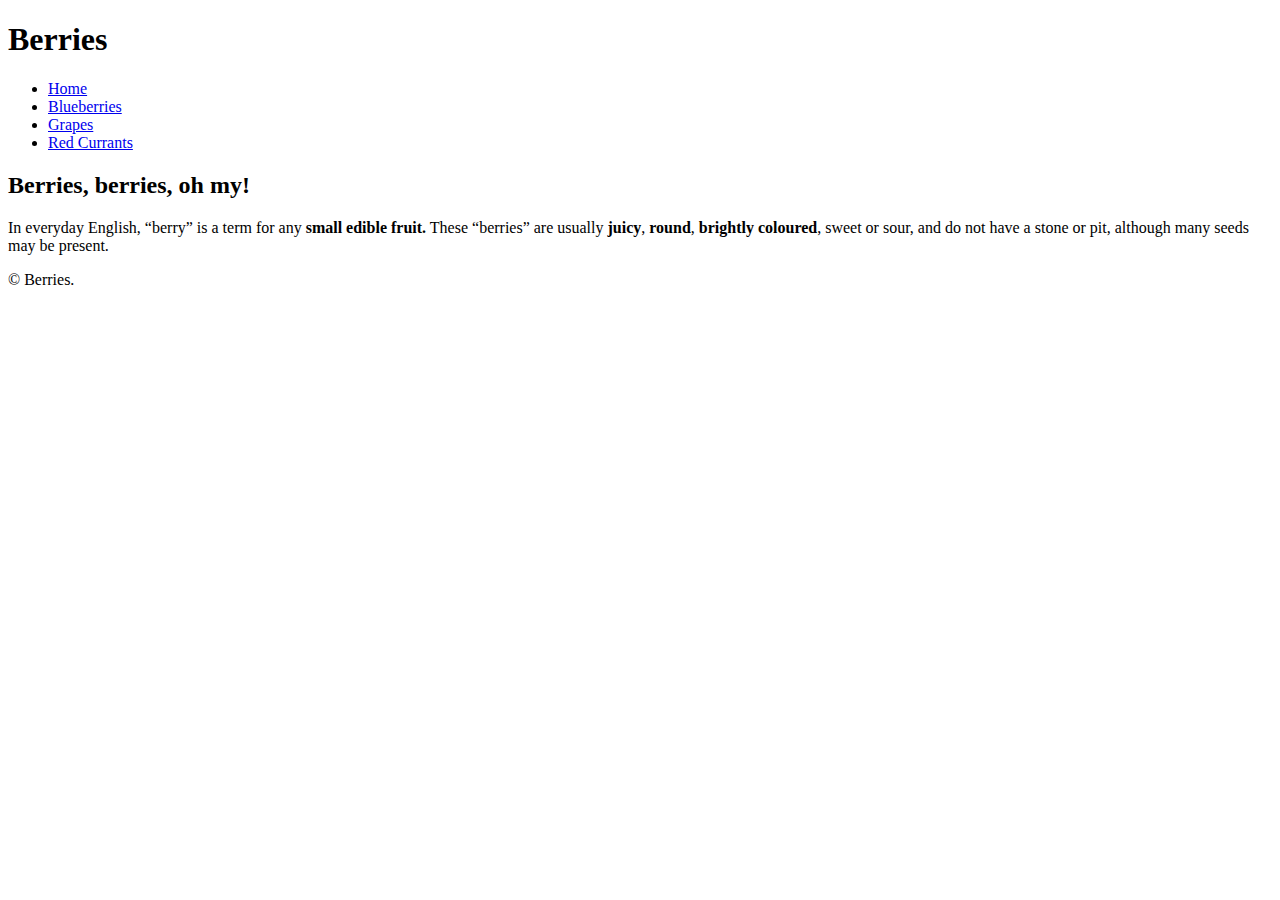
==== index.html @ 3adef319 "Add files via upload" ====
<!DOCTYPE html>
<html lang="en-ca">
<head>
  <meta charset="utf-8">
  <title>HTML template</title>
  <meta name="viewport" content="width=device-width,initial-scale=1">
  <link href="https://fonts.googleapis.com/css?family=Sigmar+One" rel="stylesheet">
  <link href="css/main.css" rel="stylesheet">
</head>
<body>

  <header>
    <h1>Berries</h1>
    <nav class="nav">
      <ul>
        <li><a class="current" href="index.html">Home</a></li>
        <li><a class="btn" href="#Blueberries">Blueberries</a></li>
        <li><a class="btn" href="#Grapes">Grapes</a></li>
        <li><a class="btn" href="#Red Currants">Red Currants</a></li>
      </ul>
  </header>
  <h2>Berries, berries, oh my!</h2>
    <p>In everyday English, “berry” is a term for any <b>small edible fruit.</b> These “berries” are usually <b>juicy</b>, <b>round</b>, <b>brightly coloured</b>, sweet or sour, and do not have a stone or pit, although many seeds may be present.</p>

  <footer>© Berries.</footer>

</nav>
</body>
</html>
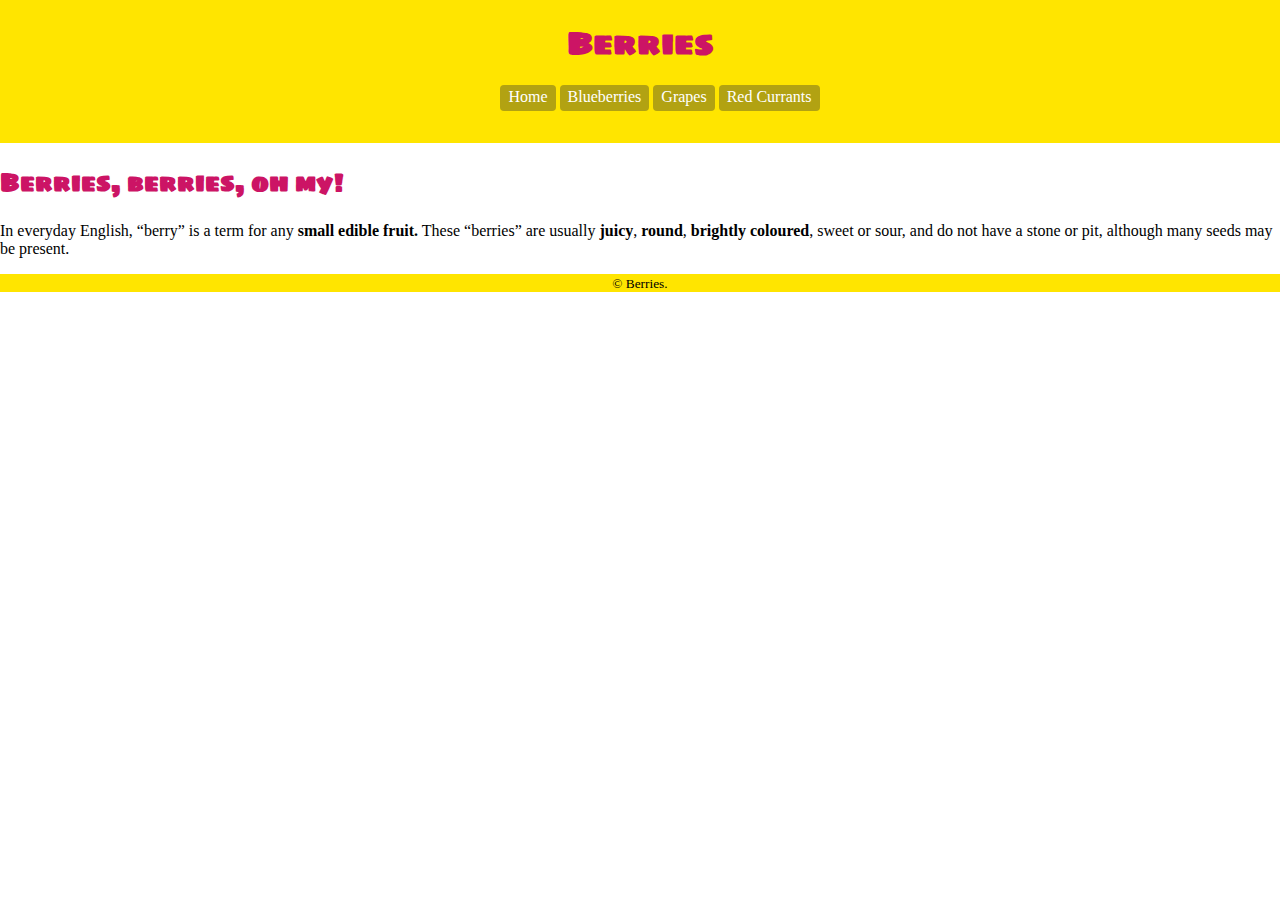
==== commit 119b756b: "added inputs to files + added css inputs" ====
--- a/index.html
+++ b/index.html
@@ -2,7 +2,7 @@
 <html lang="en-ca">
 <head>
   <meta charset="utf-8">
-  <title>HTML template</title>
+  <title>Berries</title>
   <meta name="viewport" content="width=device-width,initial-scale=1">
   <link href="https://fonts.googleapis.com/css?family=Sigmar+One" rel="stylesheet">
   <link href="css/main.css" rel="stylesheet">
@@ -13,17 +13,18 @@
     <h1>Berries</h1>
     <nav class="nav">
       <ul>
-        <li><a class="current" href="index.html">Home</a></li>
-        <li><a class="btn" href="#Blueberries">Blueberries</a></li>
-        <li><a class="btn" href="#Grapes">Grapes</a></li>
-        <li><a class="btn" href="#Red Currants">Red Currants</a></li>
+        <li><a href="index.html">Home</a></li>
+        <li><a href="blueberries.html">Blueberries</a></li>
+        <li><a href="grapes.html">Grapes</a></li>
+        <li><a href="red-currants.html">Red Currants</a></li>
       </ul>
+    </nav>
   </header>
-  <h2>Berries, berries, oh my!</h2>
+  <main>
+    <h2>Berries, berries, oh my!</h2>
     <p>In everyday English, “berry” is a term for any <b>small edible fruit.</b> These “berries” are usually <b>juicy</b>, <b>round</b>, <b>brightly coloured</b>, sweet or sour, and do not have a stone or pit, although many seeds may be present.</p>
+  </main>
+<footer><small>© Berries.</small></footer>
 
-  <footer>© Berries.</footer>
-
-</nav>
 </body>
 </html>
--- a/css/main.css
+++ b/css/main.css
@@ -0,0 +1,48 @@
+html {
+  font-family:"Georgia" serif;
+}
+header {
+  background-color: #ffe500;
+  padding: 1em;
+}
+body {
+  margin: 0.0;
+}
+h1{
+  margin: 0;
+  text-align: center;
+  color: #cc1465;
+  font-family:"Sigmar One", cursive;
+
+}
+h2 {
+  font-family: 'Sigmar One', cursive;
+  color: #cc1465;
+}
+
+.nav {
+  margin: 0;
+  list-style-type: none;
+  text-align: center;
+  padding: 0;
+}
+
+.nav li {
+  display: inline-block;
+}
+
+.nav a {
+  color: #fff;
+  display: inline-block;
+  padding: .2em .5em .3em;
+  background-color: #b2a212;
+  border-radius: 4px;
+  text-decoration: none;
+}
+.nav a:hover {
+  background-color: #2f2d13;
+}
+footer{
+  background-color: #ffe500;
+  text-align: center;
+}
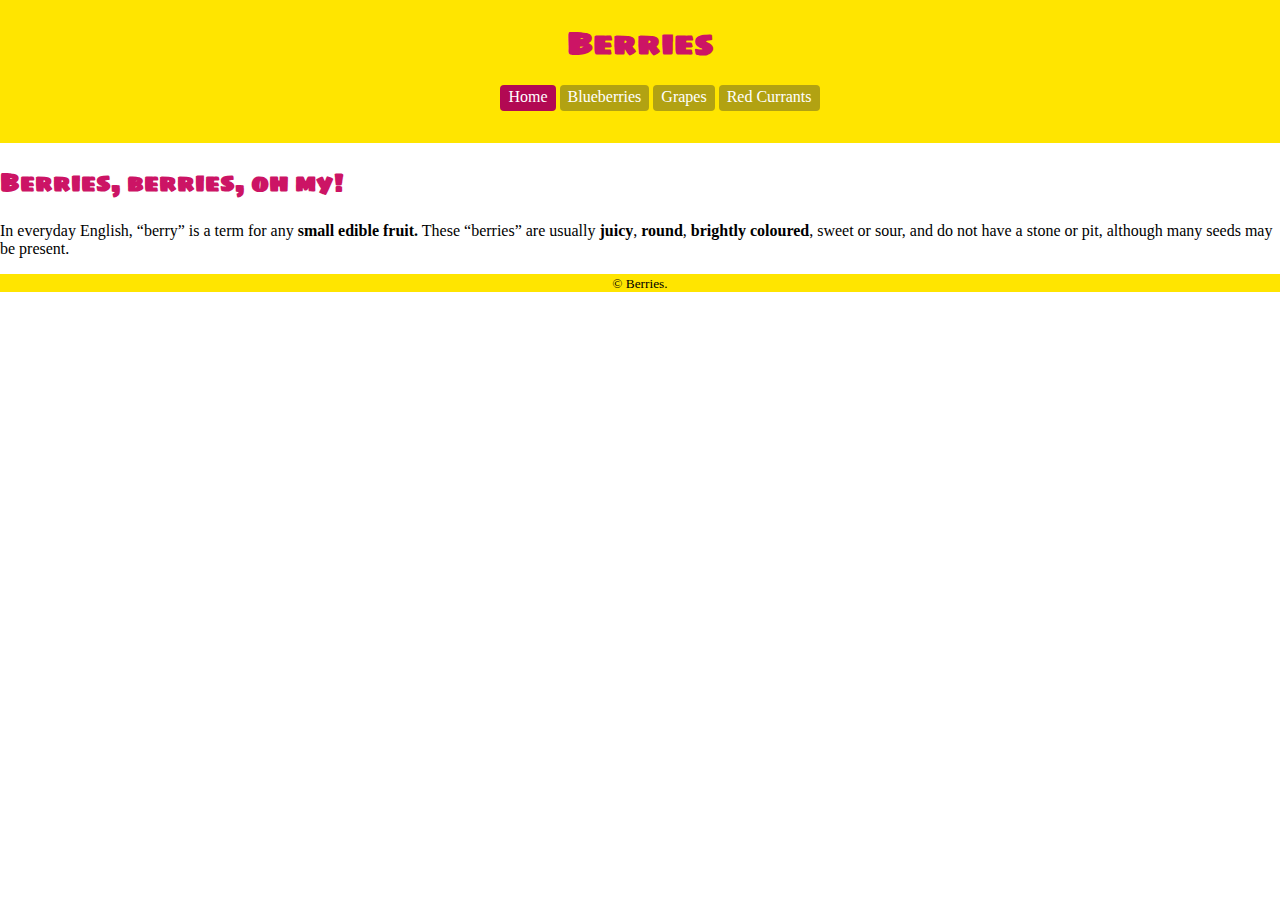
==== commit 5516a144: "added current" ====
--- a/index.html
+++ b/index.html
@@ -13,7 +13,7 @@
     <h1>Berries</h1>
     <nav class="nav">
       <ul>
-        <li><a href="index.html">Home</a></li>
+        <li><a class="current" href="index.html">Home</a></li>
         <li><a href="blueberries.html">Blueberries</a></li>
         <li><a href="grapes.html">Grapes</a></li>
         <li><a href="red-currants.html">Red Currants</a></li>
@@ -24,7 +24,7 @@
     <h2>Berries, berries, oh my!</h2>
     <p>In everyday English, “berry” is a term for any <b>small edible fruit.</b> These “berries” are usually <b>juicy</b>, <b>round</b>, <b>brightly coloured</b>, sweet or sour, and do not have a stone or pit, although many seeds may be present.</p>
   </main>
-<footer><small>© Berries.</small></footer>
+  <footer><small>© Berries.</small></footer>
 
 </body>
 </html>
--- a/css/main.css
+++ b/css/main.css
@@ -1,5 +1,6 @@
 html {
-  font-family:"Georgia" serif;
+  font-family:"Georgia" ,serif;
+  box-sizing: 1.875rem;
 }
 header {
   background-color: #ffe500;
@@ -42,6 +43,9 @@
 .nav a:hover {
   background-color: #2f2d13;
 }
+nav .current {
+  background-color: #b20953;
+}
 footer{
   background-color: #ffe500;
   text-align: center;
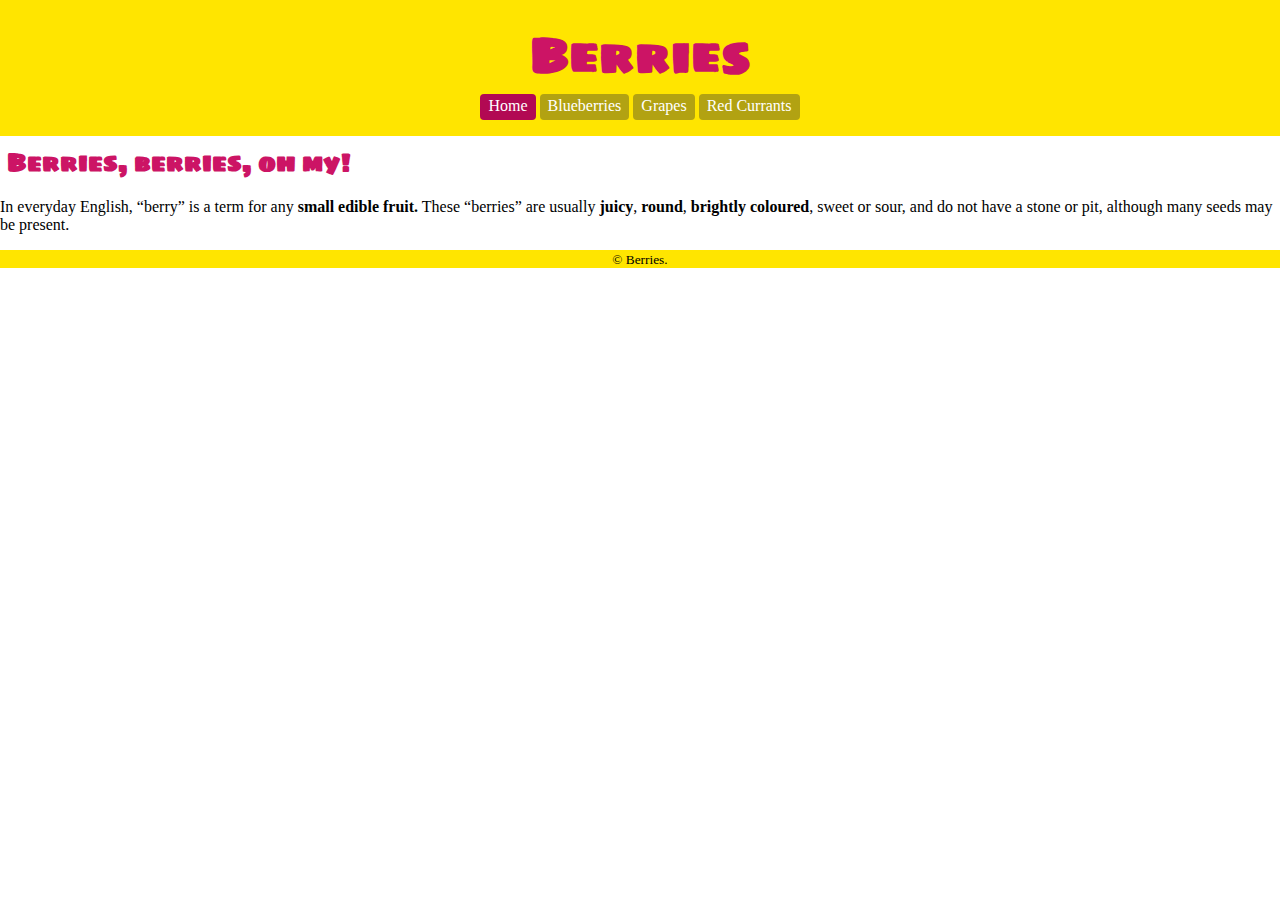
==== commit 186c6b5a: "added all images fixed css" ====
--- a/index.html
+++ b/index.html
@@ -11,8 +11,8 @@
 
   <header>
     <h1>Berries</h1>
-    <nav class="nav">
-      <ul>
+    <nav>
+      <ul class="nav">
         <li><a class="current" href="index.html">Home</a></li>
         <li><a href="blueberries.html">Blueberries</a></li>
         <li><a href="grapes.html">Grapes</a></li>
--- a/css/main.css
+++ b/css/main.css
@@ -1,24 +1,33 @@
 html {
-  font-family:"Georgia" ,serif;
-  box-sizing: 1.875rem;
+  font-family: Georgia, serif;
+  box-sizing: border-box;
 }
+
+*, *::before, *::after {
+  box-sizing: inherit;
+}
+
 header {
   background-color: #ffe500;
   padding: 1em;
 }
+
 body {
-  margin: 0.0;
+  margin: 0;
 }
-h1{
+
+h1 {
   margin: 0;
   text-align: center;
   color: #cc1465;
-  font-family:"Sigmar One", cursive;
+  font-family: "Sigmar One", cursive;
+  font-size: 3rem
+}
 
-}
 h2 {
-  font-family: 'Sigmar One', cursive;
+  font-family: "Sigmar One", cursive;
   color: #cc1465;
+  margin: .3em;
 }
 
 .nav {
@@ -40,13 +49,22 @@
   border-radius: 4px;
   text-decoration: none;
 }
+
 .nav a:hover {
   background-color: #2f2d13;
 }
+
 nav .current {
   background-color: #b20953;
 }
-footer{
+
+img {
+  width: 100%;
+  display: block;
+  margin: .3em;
+}
+
+footer {
   background-color: #ffe500;
   text-align: center;
 }
